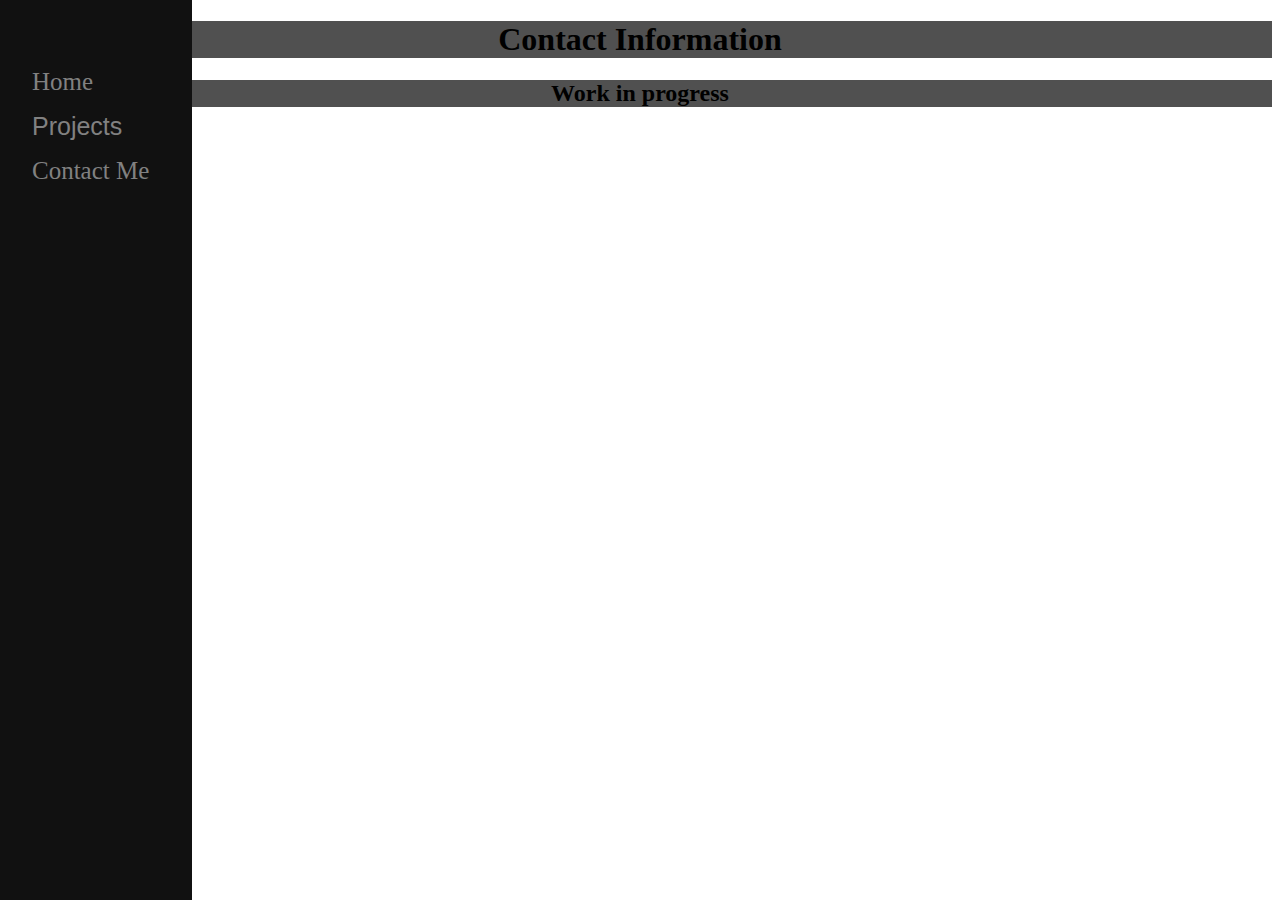
==== contact.html @ 58cebff6 "copied over side menu" ====
<!doctype html>
<html>

<head>
	<meta charset="UTF-8">
	<meta name="viewport" content="width=device-width, initial-scale=1.0">
	<title>Home</title>
	<link rel="stylesheet" href="testexternal.css">
</head>

<body>



	<script>
	function myFunction(){
		document.getElementById("myDropdown").classList.toggle("show");
	}
	</script>

	<div id="mySidenav" class="sidenav">
		<a href="index.html">Home</a>
			<div class="dropdown">
			<button onclick="myFunction()" class="dropbtn">Projects</button>
			  <div id="myDropdown" class="dropdown-content">
			    <a href="projects.html">C++</a>
			    <a href="projects.html">Python</a>
			    <a href="projects.html">HTML/CSS</a>
			    <a href="projects.html">Lua</a>
			    <a href="projects.html">Logic</a>
			  </div>
			</div>
		<a href="contact.html">Contact Me</a>
	</div>

	<h1>Contact Information</h1>
	<h2>Work in progress</h2>

</body>	


</html>
---- testexternal.css ----
body {
    /*background-image:url('http://cucsa.org.uk/wp-content/uploads/2015/10/Work_In_Progress.png')
    */
}
h1 {
    background-color:#505050;
    text-align: center;
}
h2 {
    background-color:#505050;
    text-align: center;
}

.sidenav {
    height: 100%;
    width: 15%;
    position: fixed;
    z-index: 1;
    top: 0;
    left: 0;
    background-color: #111;
    overflow-x: hidden;
    transition: 0.5s;
    padding-top: 60px;
}

.sidenav a {
    padding: 8px 8px 8px 32px;
    text-decoration: none;
    font-size: 25px;
    color: #818181;
    display: block;
    transition: 0.3s;
}

.sidenav a:hover {
    color: #f1f1f1;
}

@media screen and (max-height: 450px) {
  .sidenav {padding-top: 15px;}
  .sidenav a {font-size: 18px;}
}

.dropbtn {
    background-color: #111;
    color: #818181;
    padding: 8px 8px 8px 32px;
    font-size: 25px;
    border: none;
    cursor: pointer;
    transition: 0.5s;
}

.dropbtn:hover, .dropbtn:focus {
    color: #f1f1f1;
}

.dropdown {
    position: relative;
    display: inline-block;
}

.dropdown-content {
    display: none;
    position: relative;
    background-color: #111;
    min-width: 160px;
}

.dropdown-content a {
    color: #818181;
    padding: 12px 50px;   
}

.show {display:block;}
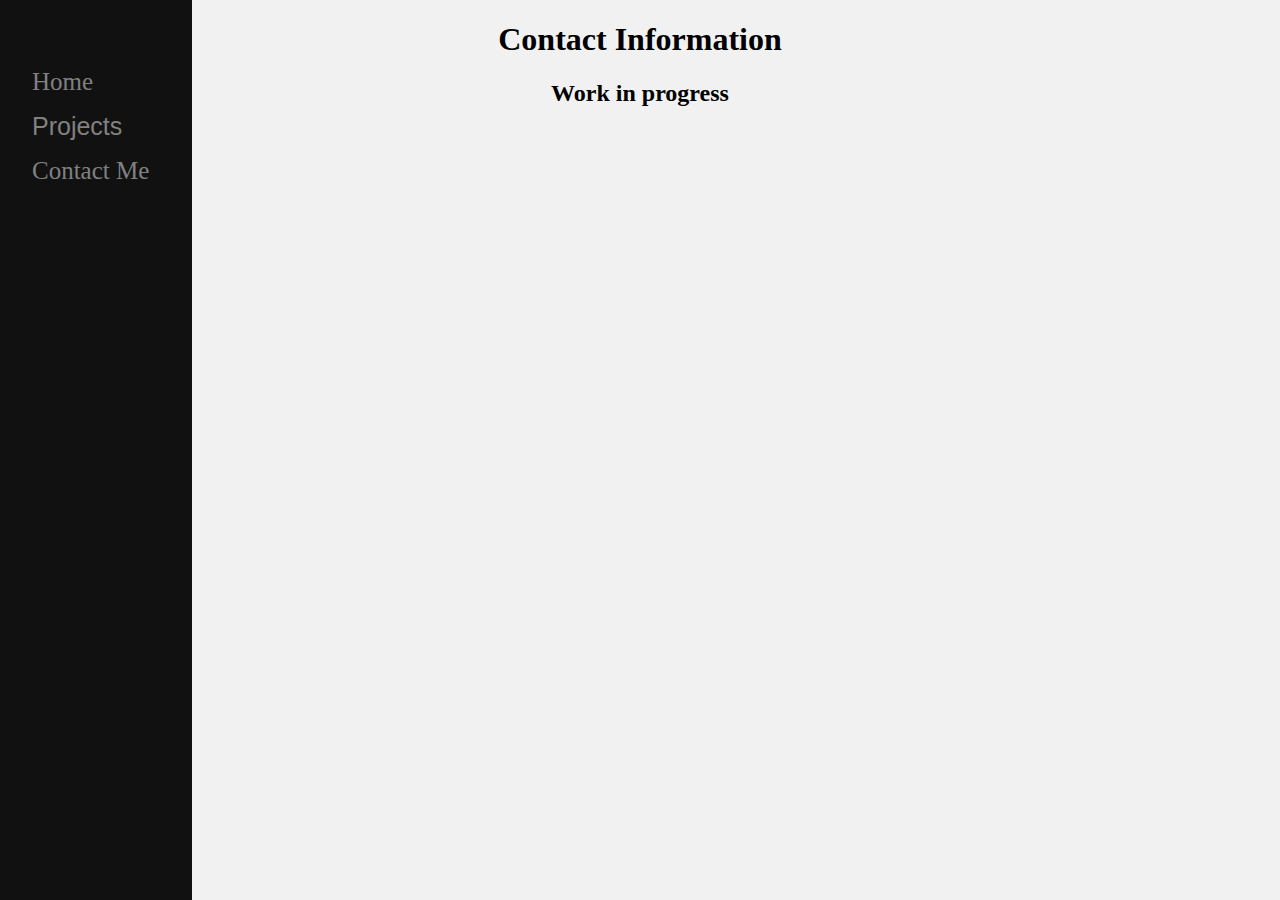
==== commit 3faca0f0: "Centered headers with flexbox" ====
--- a/contact.html
+++ b/contact.html
@@ -9,34 +9,42 @@
 </head>
 
 <body>
-
-
-
-	<script>
-	function myFunction(){
-		document.getElementById("myDropdown").classList.toggle("show");
-	}
-	</script>
-
 	<div id="mySidenav" class="sidenav">
 		<a href="index.html">Home</a>
-			<div class="dropdown">
-			<button onclick="myFunction()" class="dropbtn">Projects</button>
-			  <div id="myDropdown" class="dropdown-content">
-			    <a href="projects.html">C++</a>
-			    <a href="projects.html">Python</a>
-			    <a href="projects.html">HTML/CSS</a>
-			    <a href="projects.html">Lua</a>
-			    <a href="projects.html">Logic</a>
-			  </div>
+		<button class="accordion2">Projects</button>
+			<div class="panel2">
+				<a href="projects.html#all">All</a>
+				<a href="projects.html#C++">C++</a>
+		    	<a href="projects.html#Python">Python</a>
+		    	<a href="projects.html#HTML">HTML/CSS</a>
+		    	<a href="projects.html#Lua">Lua</a>
+				<a href="projects.html#Logic">Logic</a>
 			</div>
 		<a href="contact.html">Contact Me</a>
 	</div>
 
-	<h1>Contact Information</h1>
-	<h2>Work in progress</h2>
+	<h1 class = "header">Contact Information</h1>
+	<h2 class = "header">Work in progress</h2>
+	<script>
+	function AccordionSetUp2(){
+		var acc = document.getElementsByClassName("accordion2");
+		var i;
 
-</body>	
+		for (i = 0; i < acc.length; i++) {
+		  acc[i].addEventListener("click", function() {
+		    this.classList.toggle("active2");
+		    var panel = this.nextElementSibling;
+		    if (panel.style.maxHeight){
+		      panel.style.maxHeight = null;
+		    } else {
+		      panel.style.maxHeight = panel.scrollHeight + "px";
+		    }
+		  });
+		}
+	}
+	AccordionSetUp2()
+	</script>
+</body>
 
 
-</html>+</html>
--- a/testexternal.css
+++ b/testexternal.css
@@ -1,14 +1,12 @@
 body {
-    /*background-image:url('http://cucsa.org.uk/wp-content/uploads/2015/10/Work_In_Progress.png')
-    */
+    background-color: #f1f1f1;
 }
-h1 {
-    background-color:#505050;
-    text-align: center;
-}
-h2 {
-    background-color:#505050;
-    text-align: center;
+
+.header{
+  display: flex;
+  flex-direction: column;
+  align-items: center;
+  /*font-size: 30px;*/
 }
 
 .sidenav {
@@ -42,35 +40,139 @@
   .sidenav a {font-size: 18px;}
 }
 
-.dropbtn {
+
+.accordion {
+    background-color: #eee;
+    color: #444;
+    cursor: pointer;
+    padding: 18px;
+    width: 100%;
+    border: none;
+    text-align: center;
+    outline: none;
+    font-size: 15px;
+    transition: 0.4s;
+}
+
+.active, .accordion:hover {
+    background-color: #ccc;
+}
+
+.panel {
+    padding: 0 18px;
+    text-align: center;
+    background-color: #f1f1f1;
+    max-height: 0;
+    overflow: hidden;
+    transition: max-height 0.2s ease-out;
+}
+
+
+.accordion2 {
     background-color: #111;
     color: #818181;
+    cursor: pointer;
     padding: 8px 8px 8px 32px;
+    width: 100%;
+    border: none;
+    text-align: left;
+    outline: none;
     font-size: 25px;
-    border: none;
-    cursor: pointer;
-    transition: 0.5s;
+    transition: 0.4s;
 }
 
-.dropbtn:hover, .dropbtn:focus {
+.active2, .accordion2:hover {
     color: #f1f1f1;
 }
 
-.dropdown {
-    position: relative;
-    display: inline-block;
+.panel2 {
+    background-color: #111;
+    max-height: 0;
+    padding-left: 10%;
+    overflow: hidden;
+    transition: max-height 0.2s ease-out;
 }
 
-.dropdown-content {
-    display: none;
-    position: relative;
-    background-color: #111;
-    min-width: 160px;
+.cube_container{
+
+    display: inline-block;
+    width: 350px;
+    height: 200px;
+    margin: 5px;
+    background-color: #ccc;
 }
 
-.dropdown-content a {
-    color: #818181;
-    padding: 12px 50px;   
+img.cube {
+
+    display: inline-block;
+    width: 350px;
+    height: 150px;
 }
 
-.show {display:block;}+div.description {
+    font-size: 15px;
+    padding: 15px;
+    text-align: center;
+}
+
+
+.modal {
+    display: none; /* Hidden by default */
+    position: fixed; /* Stay in place */
+    z-index: 1; /* Sit on top */
+    padding-top: 100px; /* Location of the box */
+    left: 0;
+    top: 0;
+    width: 100%; /* Full width */
+    height: 100%; /* Full height */
+    overflow: auto; /* Enable scroll if needed */
+    background-color: rgb(0,0,0); /* Fallback color */
+    background-color: rgba(0,0,0,0.4); /* Black w/ opacity */
+}
+
+/* Modal Content */
+.modal-content {
+    text-align: left;
+    background-color: #fefefe;
+    margin: auto;
+    padding: 20px;
+    overflow-y: auto;
+    padding-left: 60px;
+    padding-bottom: 60px;
+    border: 1px solid #888;
+    width: 50%;
+    height: 90%;
+}
+
+/* The Close Button */
+.close {
+    color: #aaaaaa;
+    float: right;
+    font-size: 28px;
+    font-weight: bold;
+}
+
+.close:hover,
+.close:focus {
+    color: #000;
+    text-decoration: none;
+    cursor: pointer;
+}
+
+code {
+    background-color: #f1f1f1;
+    padding-left: 30px;
+}
+
+table {
+    background-color: #f1f1f1;
+    border: 1px solid Black;
+}
+
+td {
+    border: 1px solid Black;
+}
+
+th {
+    border: 1px solid Black;
+}
